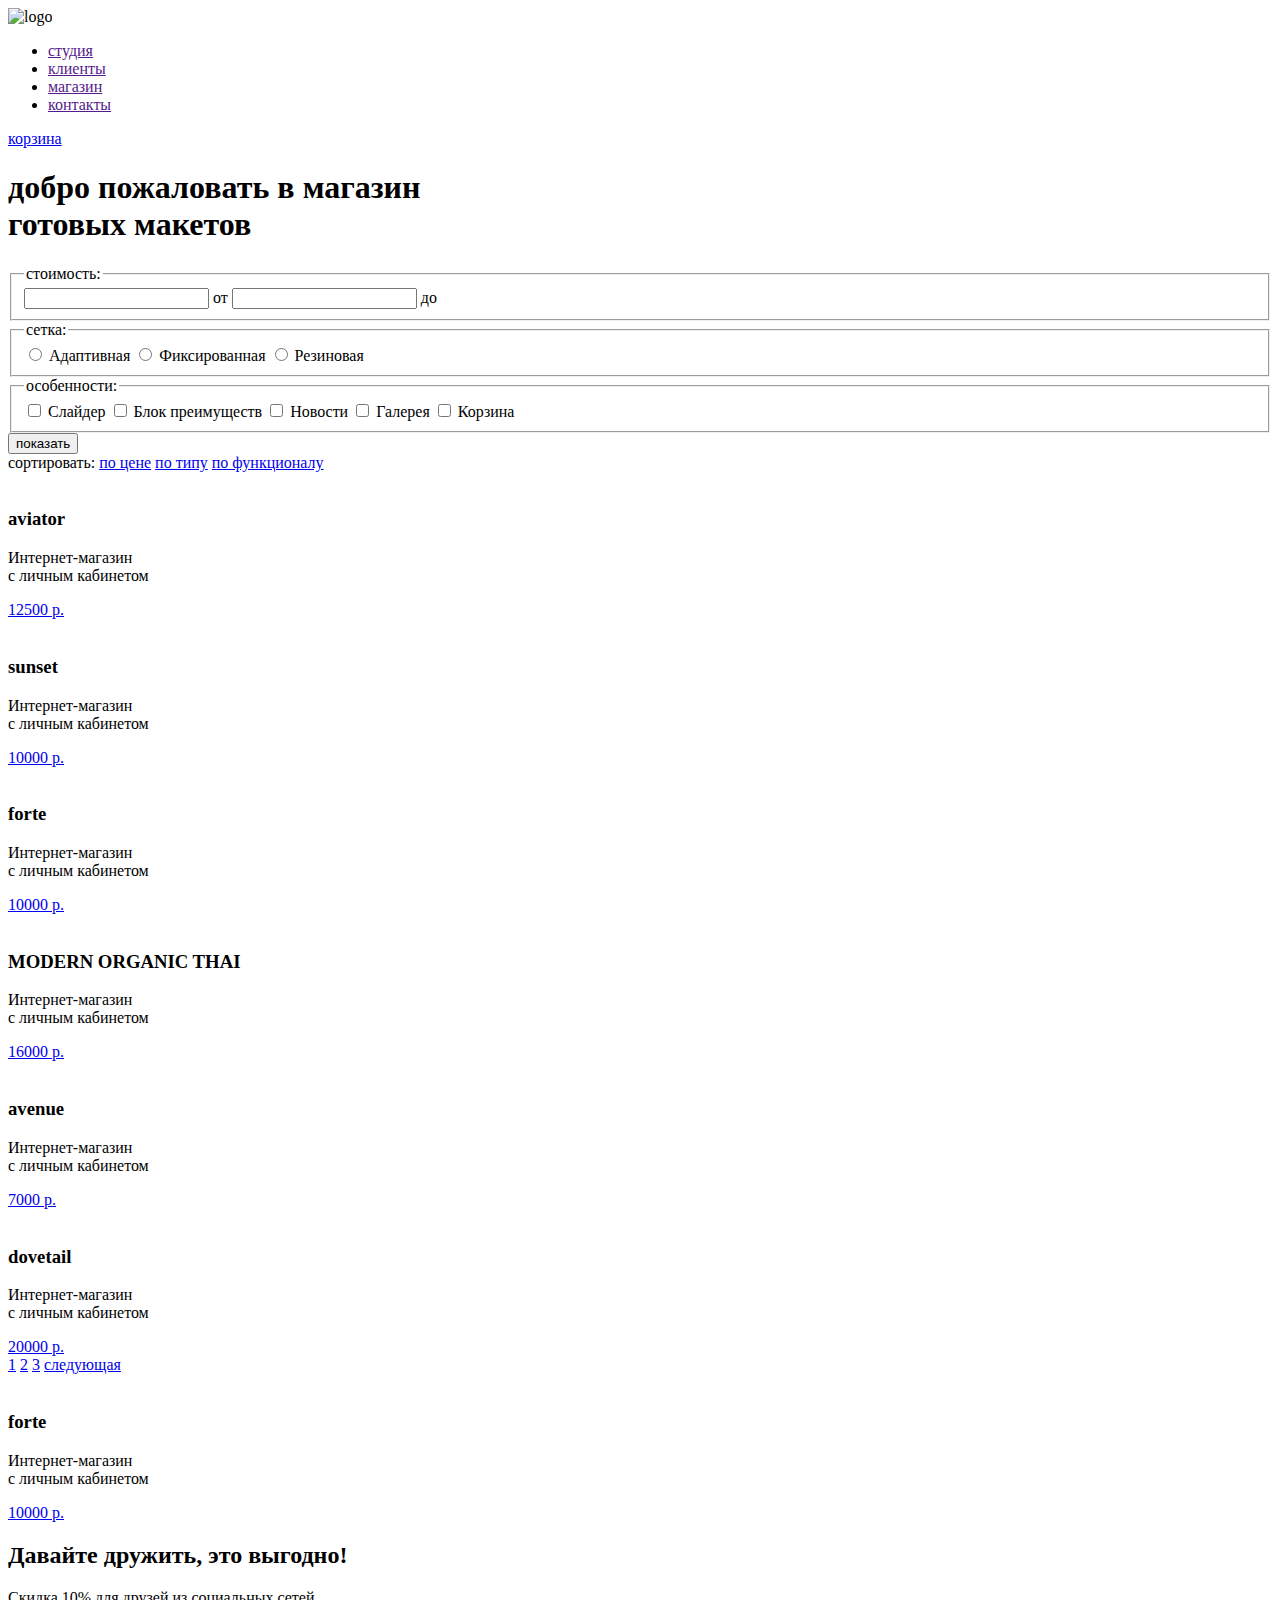
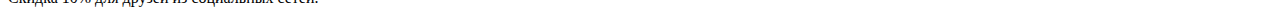
==== shop.html @ aee7372e "закончил главную" ====
<!DOCTYPE html>
<html lang="en">
<head>
    <meta charset="UTF-8">
    <title>Document</title>
    <link rel="stylesheet" href="/css/normalize.css">
    <link rel="stylesheet" href="/css/style.css">
    <link rel="stylesheet" href="/css/range-style.css">
    <link href="https://fonts.googleapis.com/css?family=Roboto:400,500,700&amp;subset=cyrillic" rel="stylesheet">
    <script type="text/javascript" src="http://code.jquery.com/jquery-latest.js"></script>
</head>
<body>
   <header class="header-main">
      <div class="container">
       <div class="logo-main">
           <img src="../image/logo.png" alt="logo">
       </div>
       
       <nav class="nav-main">
          <ul>
              <li><a href="">студия</a></li>
              <li><a href="">клиенты</a></li>
              <li class="active"><a href="">магазин</a></li>
              <li><a href="">контакты</a></li>
          </ul>
       </nav>
       
       <div class="basket">
           <a href="#">корзина</a>
       </div>
       
       <h1>добро пожаловать в магазин<br> готовых макетов</h1> 
      </div>      
   </header>
   
   <main class="container">
       <aside class="aside-form">
           <form action="#" method="post">
                    <!--ползунок-->
              <fieldset class="range">
                  <legend>стоимость:</legend>
                  <div class="slider-box">
                      <div id="slider-range"></div>
                  </div>
                  <input type="text" id="amount">
                  <label for="amount">от</label>
                  <input type="text" id="amount1">
                  <label for="amount1">до</label>
              </fieldset>
              
              <fieldset class="grid">
                  <legend>сетка:</legend>
                  
                  <input type="radio" id="radio1" name="question-one">
                  <label for="radio1">Адаптивная</label>
                  
                  <input type="radio" id="radio2" name="question-one">
                  <label for="radio2">Фиксированная</label>
                  
                  <input type="radio" id="radio3" name="question-one">
                  <label for="radio3">Резиновая</label>
                  
            </fieldset>
             
            <fieldset class="features">
                <legend>особенности:</legend>
                
                <input type="checkbox" id="check1">
                <label for="check1">Слайдер</label>
                
                <input type="checkbox" id="check2">
                <label for="check2">Блок преимуществ</label>
                
                <input type="checkbox" id="check3">
                <label for="check3">Новости</label>
                
                <input type="checkbox" id="check4">
                <label for="check4">Галерея</label>
                
                <input type="checkbox" id="check5">
                <label for="check5">Корзина</label>
            
            </fieldset>
              
            <input type="submit" name="show" value="показать">  
              
           </form>
       </aside>
       
       <section class="catalog">
           <div class="sorting">
               <span>сортировать:</span>
               <a href="#">по цене</a>
               <a href="#">по типу</a>
               <a href="#">по функционалу</a>
               <div class="sorting-arrow">
                   <a class="arrow-down active-arrow" href="#"></a>
                   <a class="arrow-up" href="#"></a>
               </div>
           </div>
           
           <div class="catalog-box">
               <div class="catalog-item">
                   <img src="../image/item1.png" alt="">
                   <div class="catalog-item-price">
                       <h3 class="item-name">aviator</h3>
                       <p class="item-description">Интернет-магазин<br> с личным кабинетом</p>
                       <a href="#" class="item-price">12500 р.</a>
                   </div>
               </div>
               
               <div class="catalog-item">
                   <img src="../image/item2.png" alt="">
                   <div class="catalog-item-price">
                       <h3 class="item-name">sunset</h3>
                       <p class="item-description">Интернет-магазин<br> с личным кабинетом</p>
                       <a href="#" class="item-price">10000 р.</a>
                   </div>
               </div>
               
               <div class="catalog-item">
                   <img src="../image/item3.png" alt="">
                   <div class="catalog-item-price">
                       <h3 class="item-name">forte</h3>
                       <p class="item-description">Интернет-магазин<br> с личным кабинетом</p>
                       <a href="#" class="item-price">10000 р.</a>
                   </div>
               </div>
               
               <div class="catalog-item">
                   <img src="../image/item4.png" alt="">
                   <div class="catalog-item-price">
                       <h3 class="item-name">MODERN ORGANIC THAI</h3>
                       <p class="item-description">Интернет-магазин<br> с личным кабинетом</p>
                       <a href="#" class="item-price">16000 р.</a>
                   </div>
               </div>
               
               <div class="catalog-item">
                   <img src="../image/item5.png" alt="">
                   <div class="catalog-item-price">
                       <h3 class="item-name">avenue</h3>
                       <p class="item-description">Интернет-магазин<br> с личным кабинетом</p>
                       <a href="#" class="item-price">7000 р.</a>
                   </div>
               </div>
               
               <div class="catalog-item">
                   <img src="../image/item6.png" alt="">
                   <div class="catalog-item-price">
                       <h3 class="item-name">dovetail</h3>
                       <p class="item-description">Интернет-магазин<br> с личным кабинетом</p>
                       <a href="#" class="item-price">20000 р.</a>
                   </div>
               </div>
               
           </div>
           
       </section>
       
       <div class="pagination">
           <a class="pag-active" href="#">1</a>
           <a href="#">2</a>
           <a href="#">3</a>
           <a class="pag-next" href="#">следующая</a>
       </div>
       
       
       
   </main>

   <div class="map">
       <img src="../image/map.png" alt="">
       <div class="catalog-item-price">
            <h3 class="item-name">forte</h3>
            <p class="item-description">Интернет-магазин<br> с личным кабинетом</p>
            <a href="#" class="item-price">10000 р.</a>
       </div>
    </div>
        
   <footer class="footer-main">
      <div class="container">
       <div class="social-box">
           <a href="http://vk.com" class="social vk"></a>
           <a href="http://facebook.com" class="social fb"></a>
           <a href="http://instagram.com" class="social ig"></a>
       </div>
       
       <div class="friends-discount">
           <h2>Давайте дружить, это выгодно!</h2>
           <p>Скидка 10% для друзей из социальных сетей.</p>
       </div>
       
      </div>
   </footer>        
                
                    
                        
                            
                                
                                    
        <script src="http://code.jquery.com/ui/1.11.4/jquery-ui.js"></script>
	    <script>
              $( function() {
                    $( "#slider-range" ).slider({
                      range: true,
                      min: 0,
                      max: 15000,
                      values: [ 0, 150000 ],
                      slide: function( event, ui ) {
                        $( "#amount" ).val( ui.values[ 0 ]);
                        $( "#amount1" ).val( ui.values[ 1 ]);
                      }
                    });
                    $( "#amount" ).val(  $( "#slider-range" ).slider( "values", 0 ));
                    $( "#amount1" ).val(  $( "#slider-range" ).slider( "values", 1 ));
                  } );
        </script>                                           
</body>
</html>
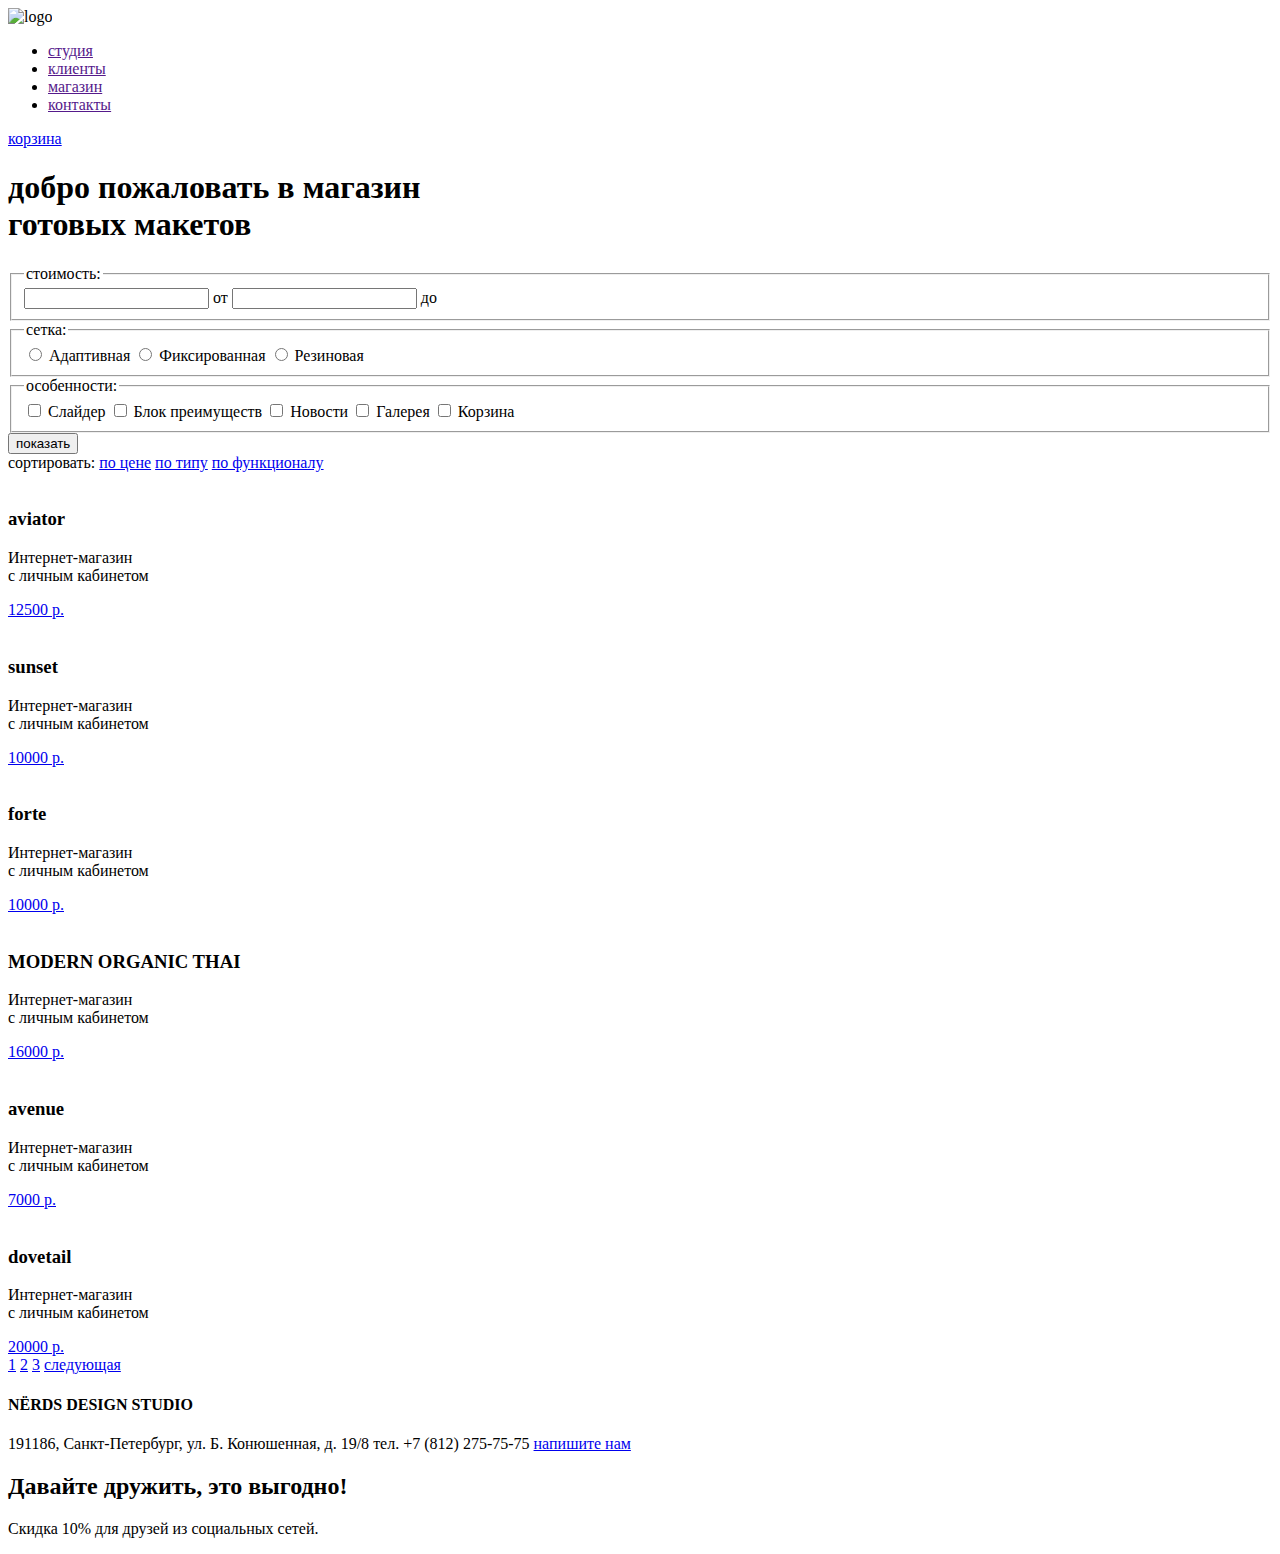
==== commit 02db1b80: "маргин попровил" ====
--- a/shop.html
+++ b/shop.html
@@ -169,14 +169,16 @@
        
    </main>
 
-   <div class="map">
-       <img src="../image/map.png" alt="">
-       <div class="catalog-item-price">
-            <h3 class="item-name">forte</h3>
-            <p class="item-description">Интернет-магазин<br> с личным кабинетом</p>
-            <a href="#" class="item-price">10000 р.</a>
-       </div>
-    </div>
+   <section class="map">
+       <div class="write-to-us">
+           <h4>NЁRDS DESIGN STUDIO</h4>
+           <span class="address">191186, Санкт-Петербург, 
+            ул. Б. Конюшенная, д. 19/8</span>
+           <span class="tel">тел. +7 (812) 275-75-75</span>
+           <a class="write-to-us-btn btn" href="#">напишите нам</a>
+       </div>
+       
+    </section>
         
    <footer class="footer-main">
       <div class="container">
